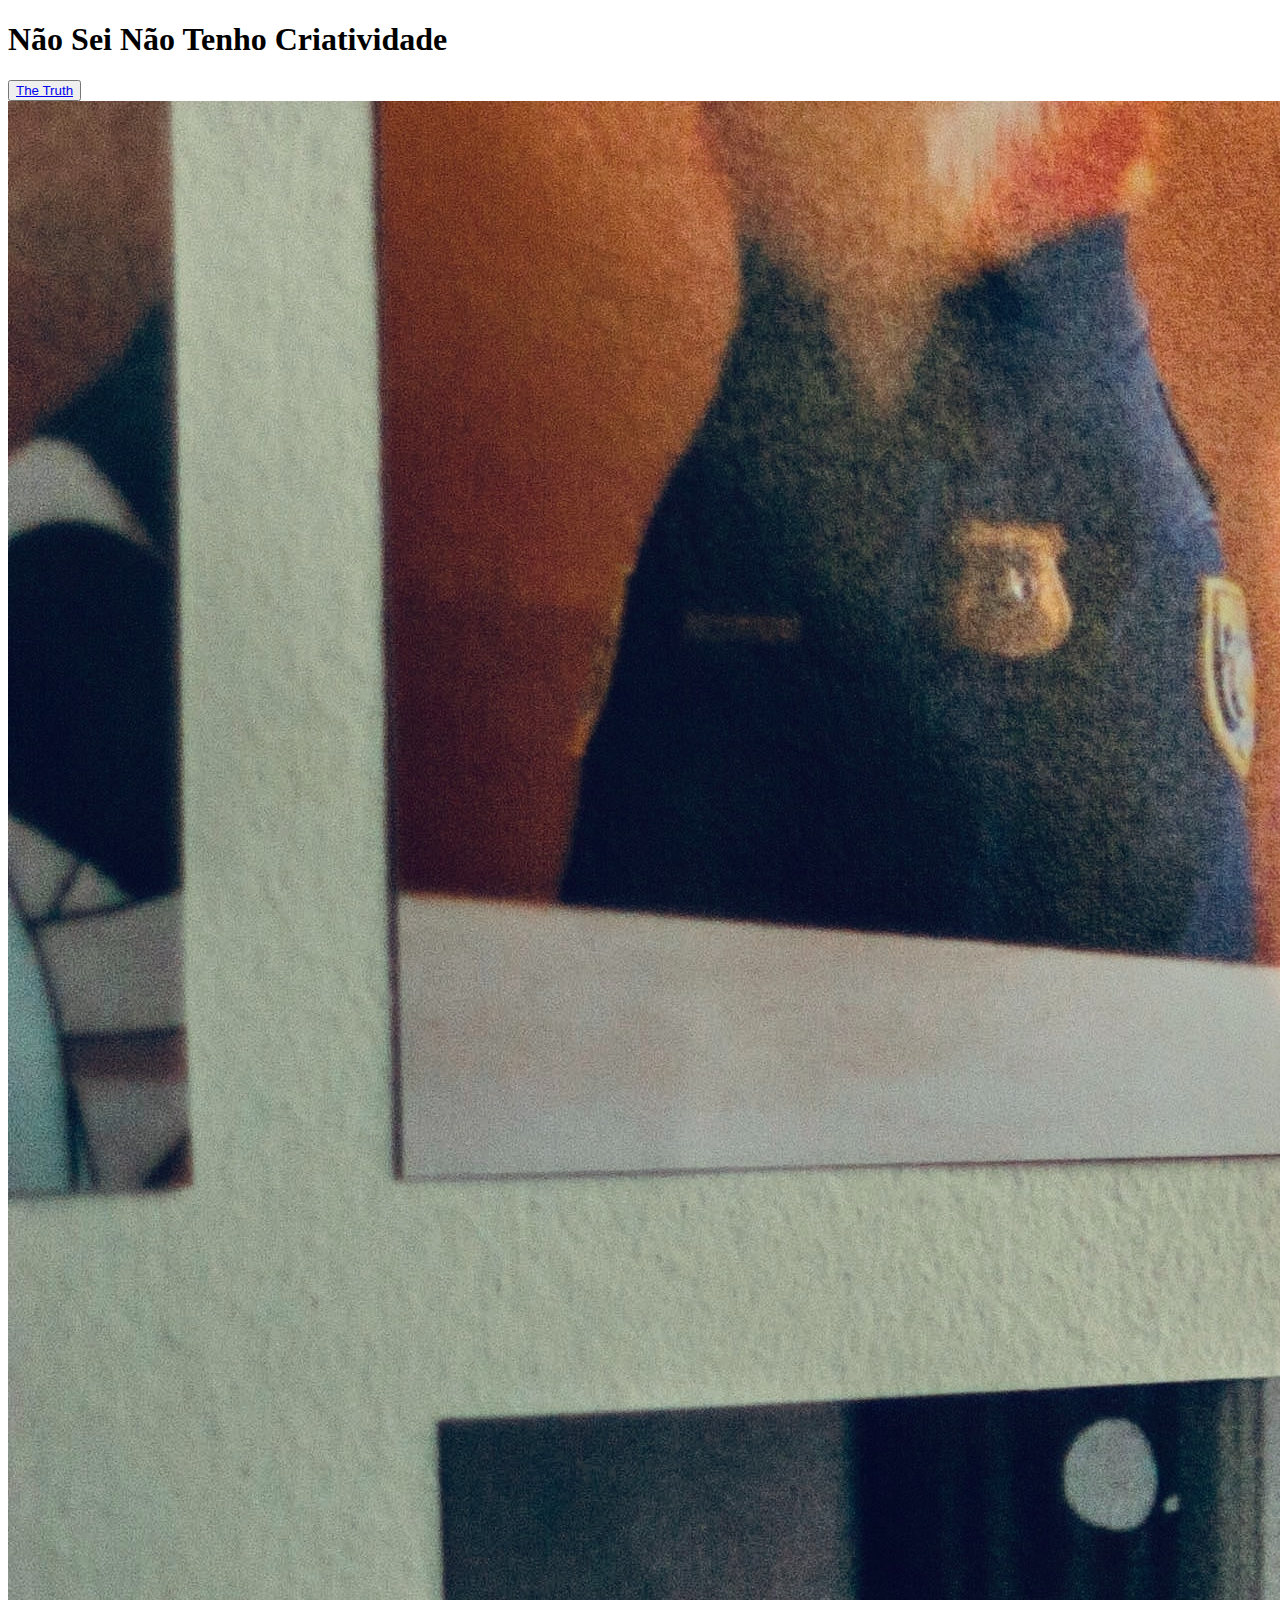
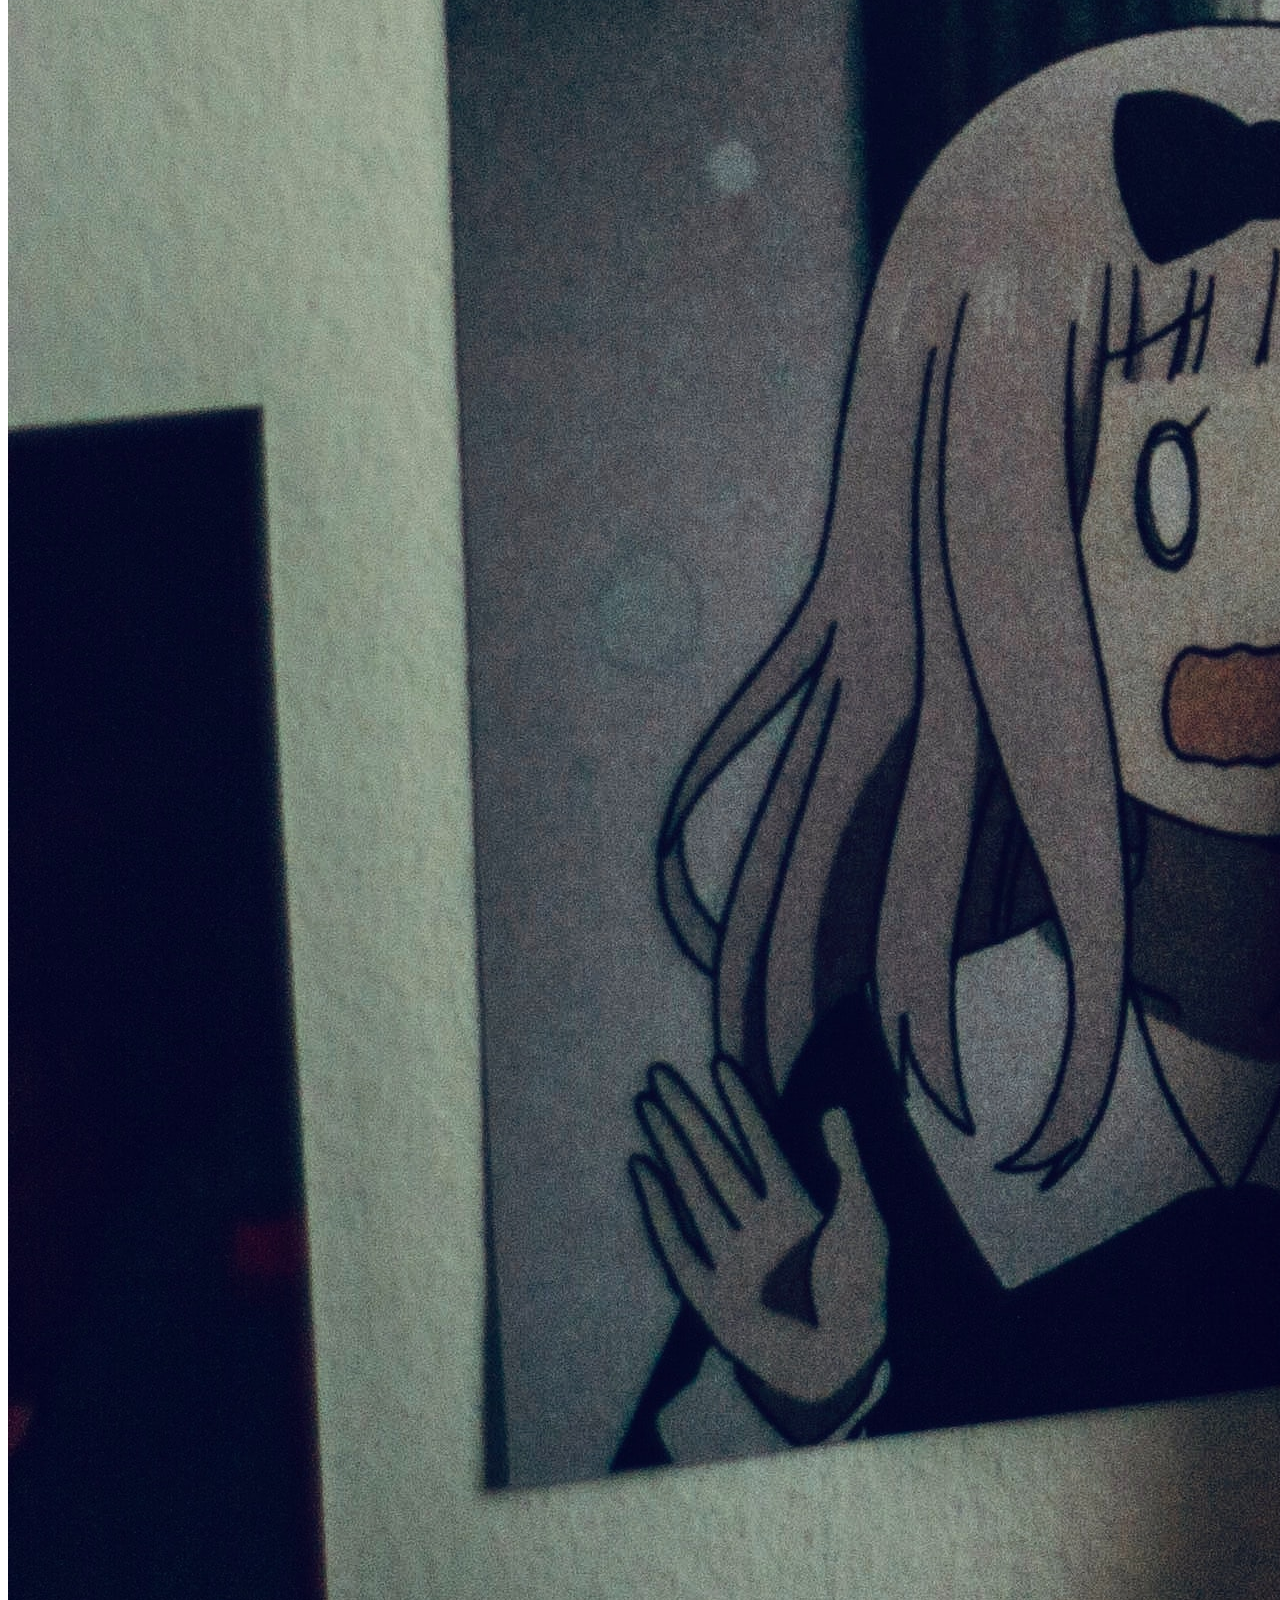
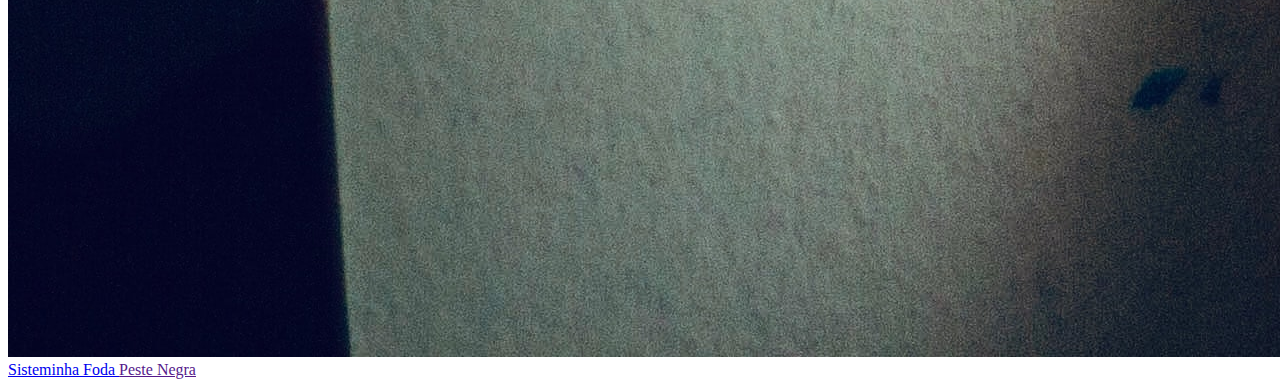
==== 27-05-22/index.html @ 79f38473 "CSS Improvement and Animation | New Activity" ====
<!DOCTYPE html>
<html lang="pt-br">
<head>
    <meta charset="UTF-8">
    <meta name="viewport" content="width=device-width, initial-scale=1.0">
    <title>Document</title>
</head>
<body>
    <h1>Não Sei Não Tenho Criatividade</h1>
    <button>
        <a href="https://wederswardrobe.istarie.repl.co">The Truth</a>
    </button>
    <a href="http://ciat.geniusis.com.br">
        <img src="images/random-anime-image.jpg" alt="Imagem Aleatória Com Personagens de Anime">
        Sisteminha Foda
    </a>
    <a href="">Peste Negra</a>
</body>
</html>
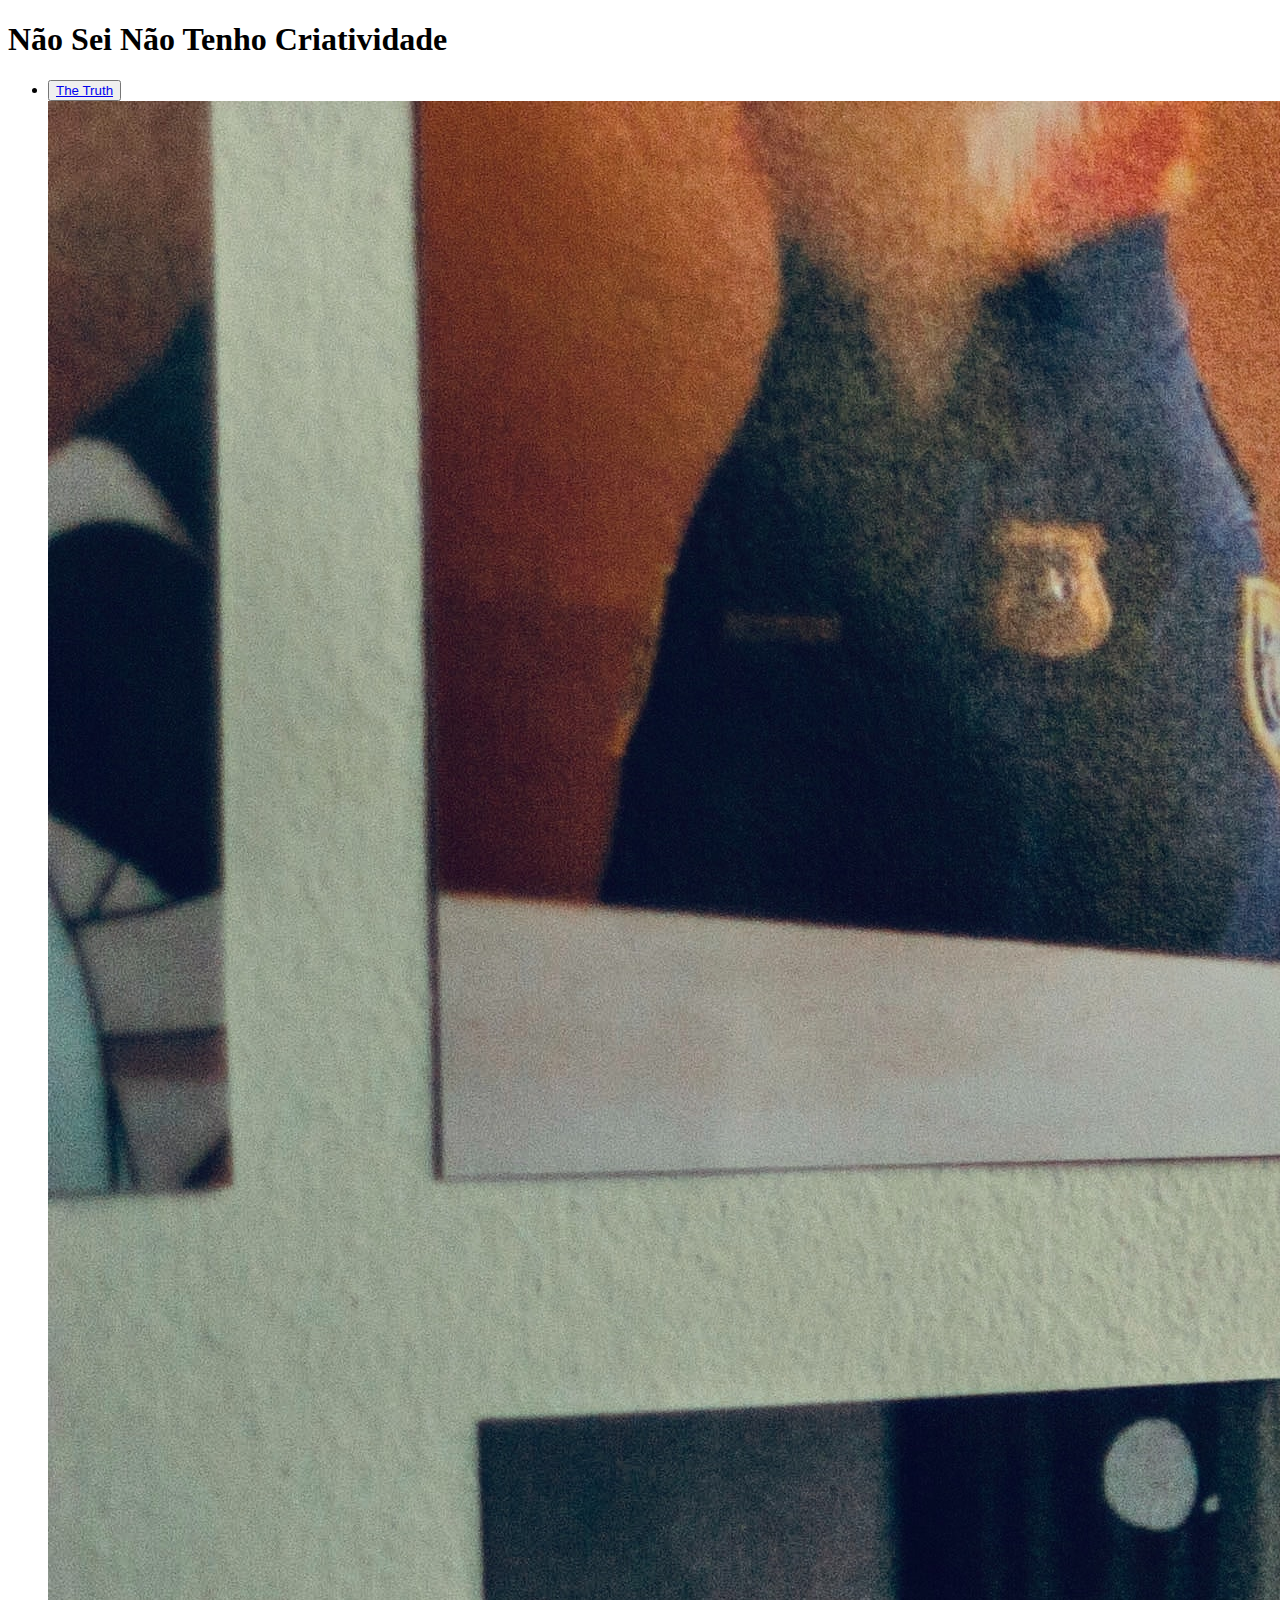
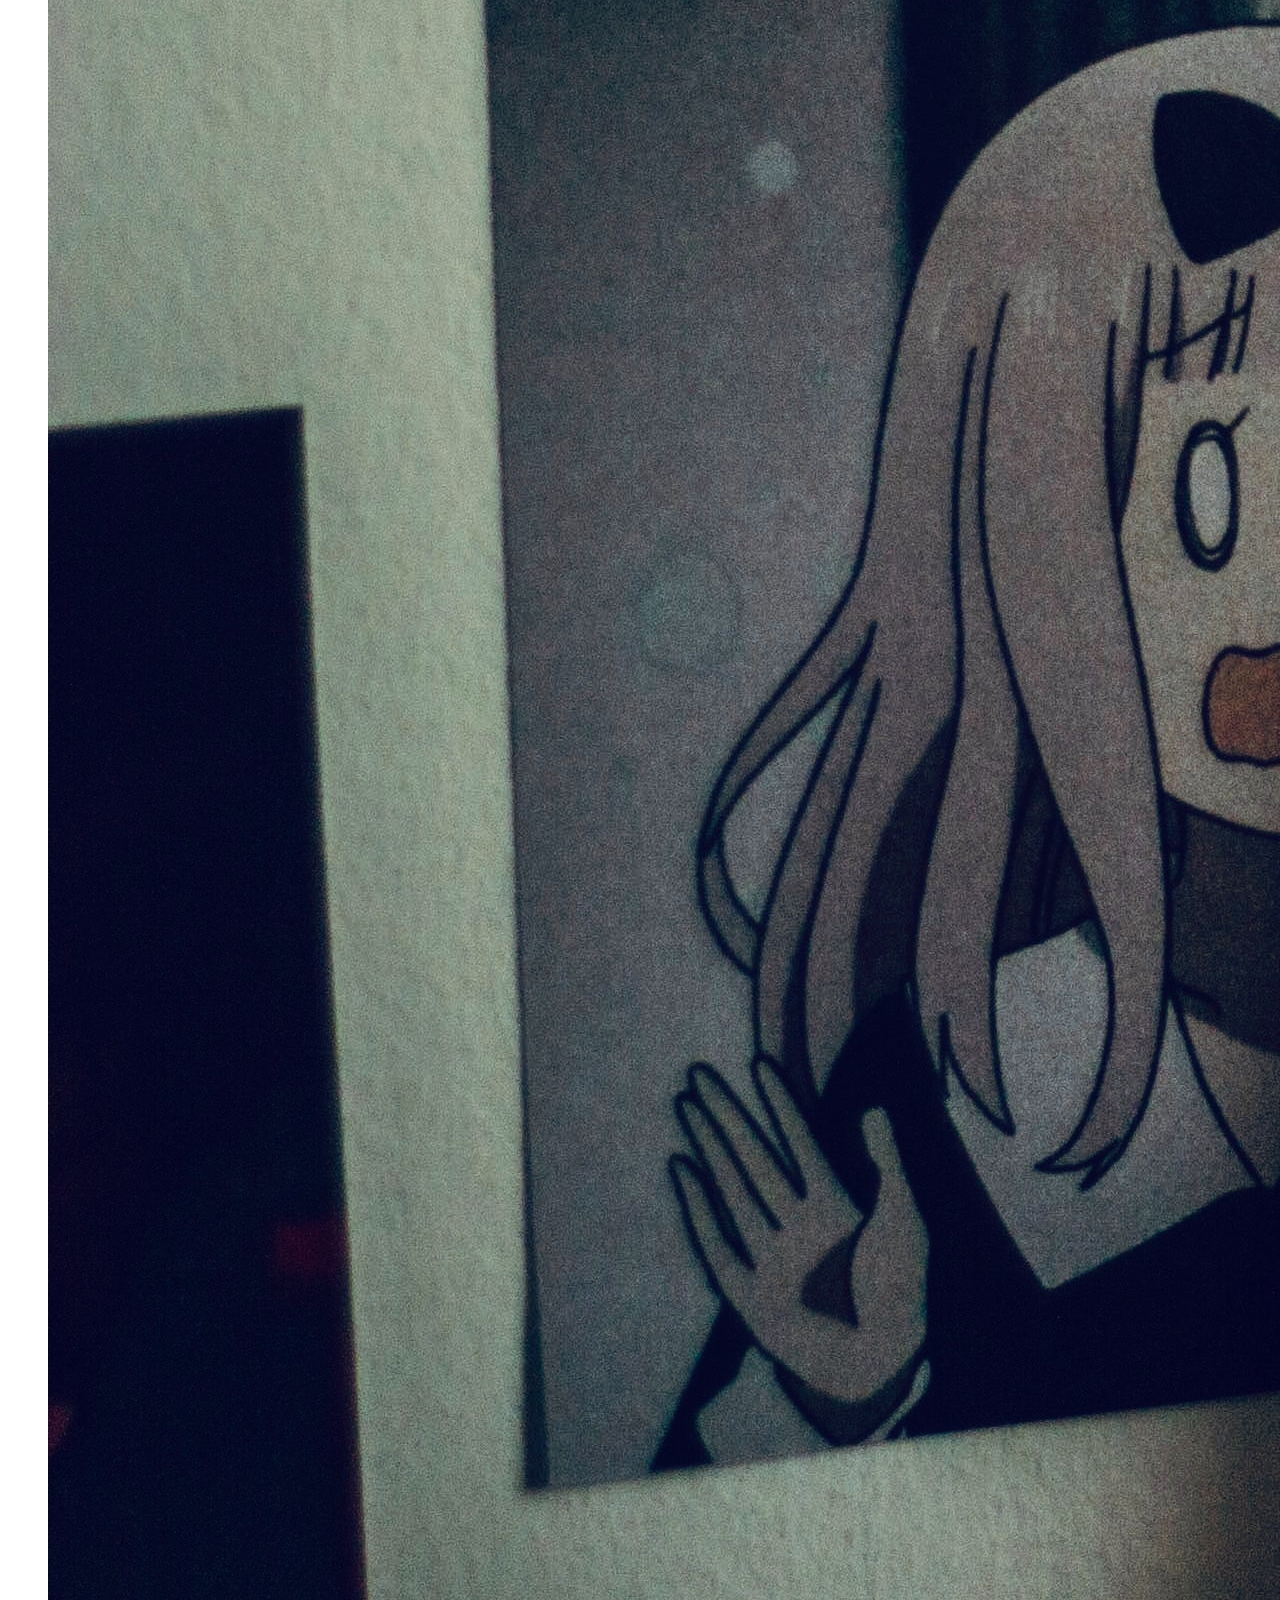
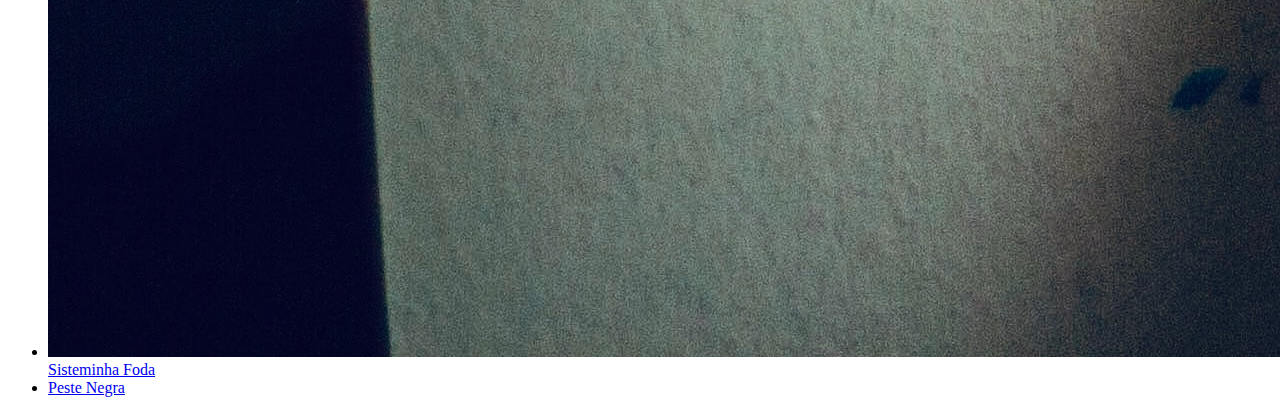
==== commit c7fc0dbe: "List Increment" ====
--- a/27-05-22/index.html
+++ b/27-05-22/index.html
@@ -7,13 +7,21 @@
 </head>
 <body>
     <h1>Não Sei Não Tenho Criatividade</h1>
-    <button>
-        <a href="https://wederswardrobe.istarie.repl.co">The Truth</a>
-    </button>
-    <a href="http://ciat.geniusis.com.br">
-        <img src="images/random-anime-image.jpg" alt="Imagem Aleatória Com Personagens de Anime">
-        Sisteminha Foda
-    </a>
-    <a href="">Peste Negra</a>
+    <ul>
+        <li>
+            <button>
+                <a href="https://wederswardrobe.istarie.repl.co">The Truth</a>
+            </button>
+        </li>
+        <li>
+            <a href="http://ciat.geniusis.com.br">
+                <img src="images/random-anime-image.jpg" alt="Imagem Aleatória Com Personagens de Anime">
+                Sisteminha Foda
+            </a>
+        </li>
+        <li>
+            <a href="https://webdev.istarie.repl.co/26-05-22/">Peste Negra</a>
+        </li>
+    </ul>
 </body>
 </html>